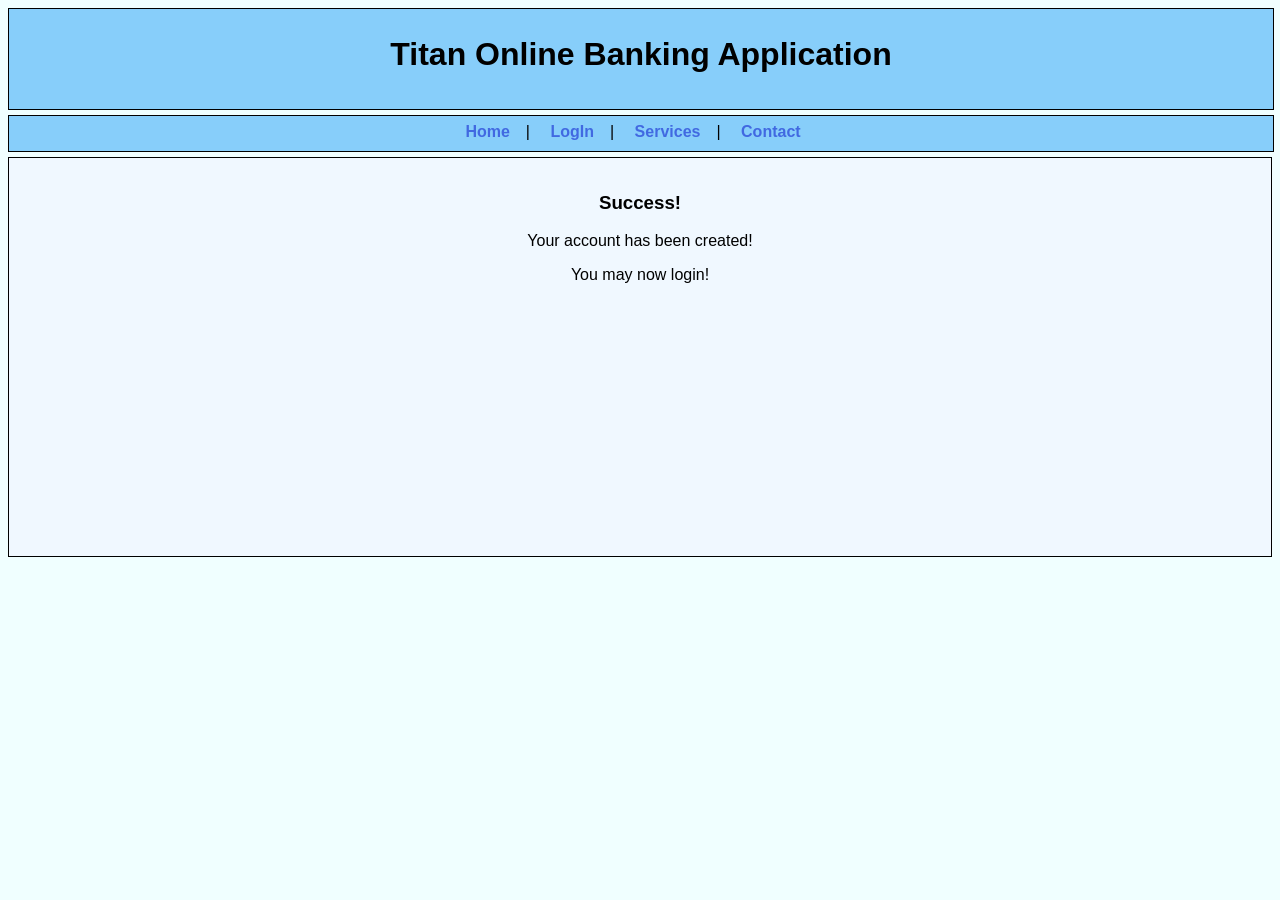
==== web/success.html @ 25b3dbd9 "initial commit" ====
<!DOCTYPE html>

<html>
    <head>
        <title>TOBA - Success!</title>
        <meta charset="UTF-8">
        <meta name="viewport" content="width=device-width, initial-scale=1.0">
        <link rel="stylesheet" type="text/css" href="styles/main.css">
    </head>
    
    <body>
        
        <div id="banner">
            <h1>Titan Online Banking Application</h1>
        </div>
        
        <div id="nav">
            <a href="index.html">Home</a>&emsp;|&emsp;
            <a href="login.html">LogIn</a>&emsp;|&emsp;
            <a href="index.html">Services</a>&emsp;|&emsp;
            <a href="index.html">Contact</a>&emsp;
        </div>
        
        <div id="content">
            <h3>Success!</h3>
            <p>Your account has been created!
            <p>You may now login!
        </div>
        
        
    </body>
    
</html>
---- web/styles/main.css ----
a {
    text-decoration: none;
    color: royalblue;
    font-weight: bold;
}

body {
    background-color: azure;
    font-family: Arial, Georgia, sans-serif;
}

#banner {
    min-width: 600px;
    width: 100%;
    min-height: 100px;
    border: 1px solid black;
    text-align: center;
    background-color: lightskyblue;
    line-height: 3em;
}

#nav {
    min-width: 600px;
    width: 100%;
    min-height: 35px;
    border: 1px solid black;
    text-align: center;
    background-color: lightskyblue;
    margin-top: 5px;
    line-height: 32px;
    font-size: 16px;
}

#content {
    min-width: 600px;
    width: 100%;
    min-height: 400px;
    border: 1px solid black;
    text-align: center;
    background-color: aliceblue;
    margin-top: 5px;
    margin-bottom: 5px;
    padding: 15px;
    box-sizing: border-box;
}

#form {
    padding: 10px;
    border: 1px solid black;
    width: 300px;
    margin: 0 auto 0 auto;
}

input {
    display: inline-block;
}

.button {
    background-color: lightskyblue;
    min-width: 200px;
    border: none;
    color: white;
    padding: 5px;
    text-align: center;
    text-decoration: none;
    display: inline-block;
    font-size: 16px;
}

label {
    min-width: 125px;
    text-align: left;
    display: inline-block;
}
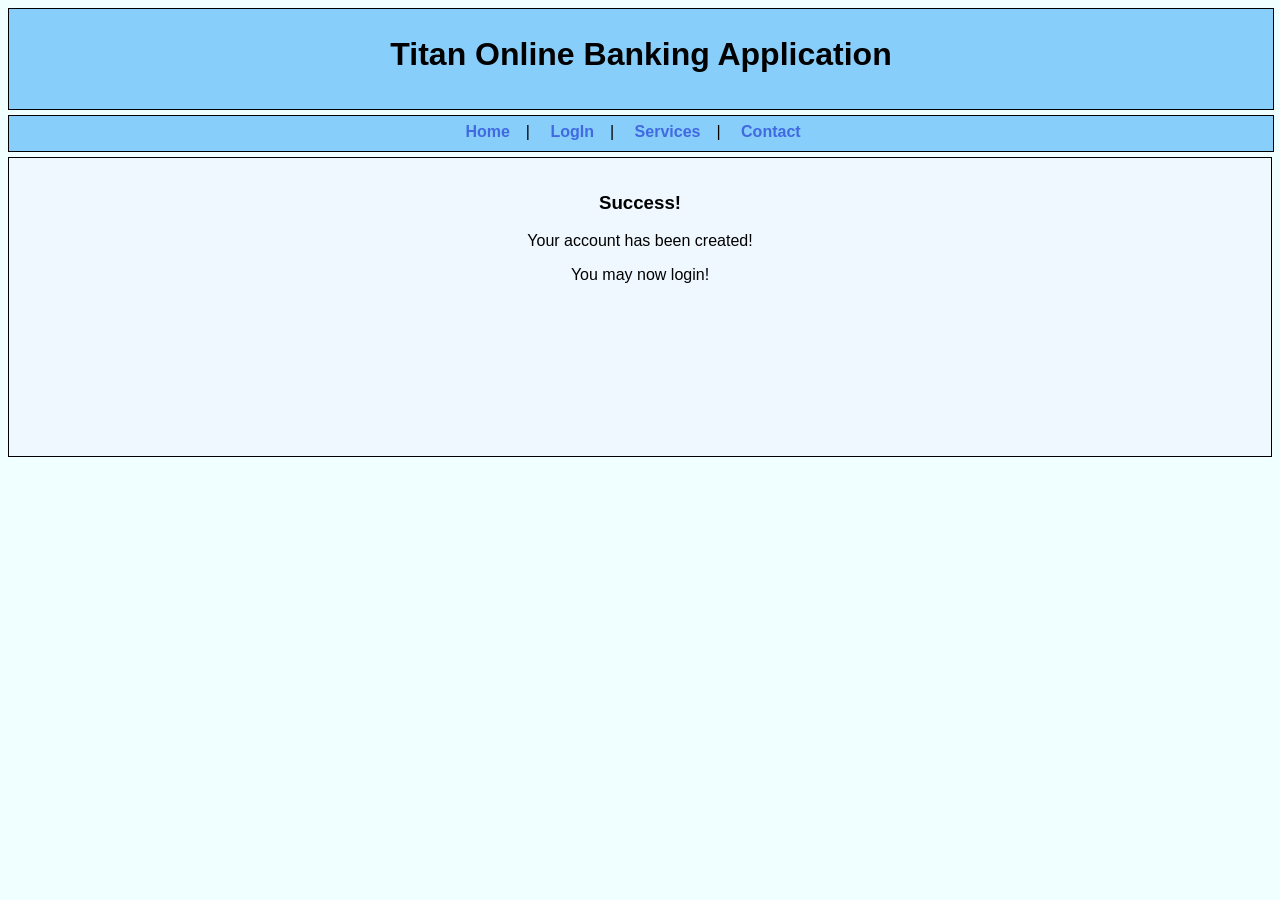
==== commit db2a92d7: "Updated for Assignment Two" ====
--- a/web/success.html
+++ b/web/success.html
@@ -25,6 +25,7 @@
             <h3>Success!</h3>
             <p>Your account has been created!
             <p>You may now login!
+                
         </div>
         
         
--- a/web/styles/main.css
+++ b/web/styles/main.css
@@ -9,6 +9,15 @@
     font-family: Arial, Georgia, sans-serif;
 }
 
+table {
+    min-width: 300px;
+}
+table, td {
+    border: 1px solid black;
+    border-collapse: collapse;
+    margin: 0 auto 0 auto;
+    padding: 5px;
+}
 #banner {
     min-width: 600px;
     width: 100%;
@@ -17,6 +26,17 @@
     text-align: center;
     background-color: lightskyblue;
     line-height: 3em;
+}
+
+#footer {
+    min-width: 600px;
+    width: 100%;
+    min-height: 35px;
+    border: 1px solid black;
+    text-align: center;
+    background-color: lightskyblue;
+    line-height: 3.5em;
+    font-size: 10px;
 }
 
 #nav {
@@ -34,7 +54,7 @@
 #content {
     min-width: 600px;
     width: 100%;
-    min-height: 400px;
+    min-height: 300px;
     border: 1px solid black;
     text-align: center;
     background-color: aliceblue;
